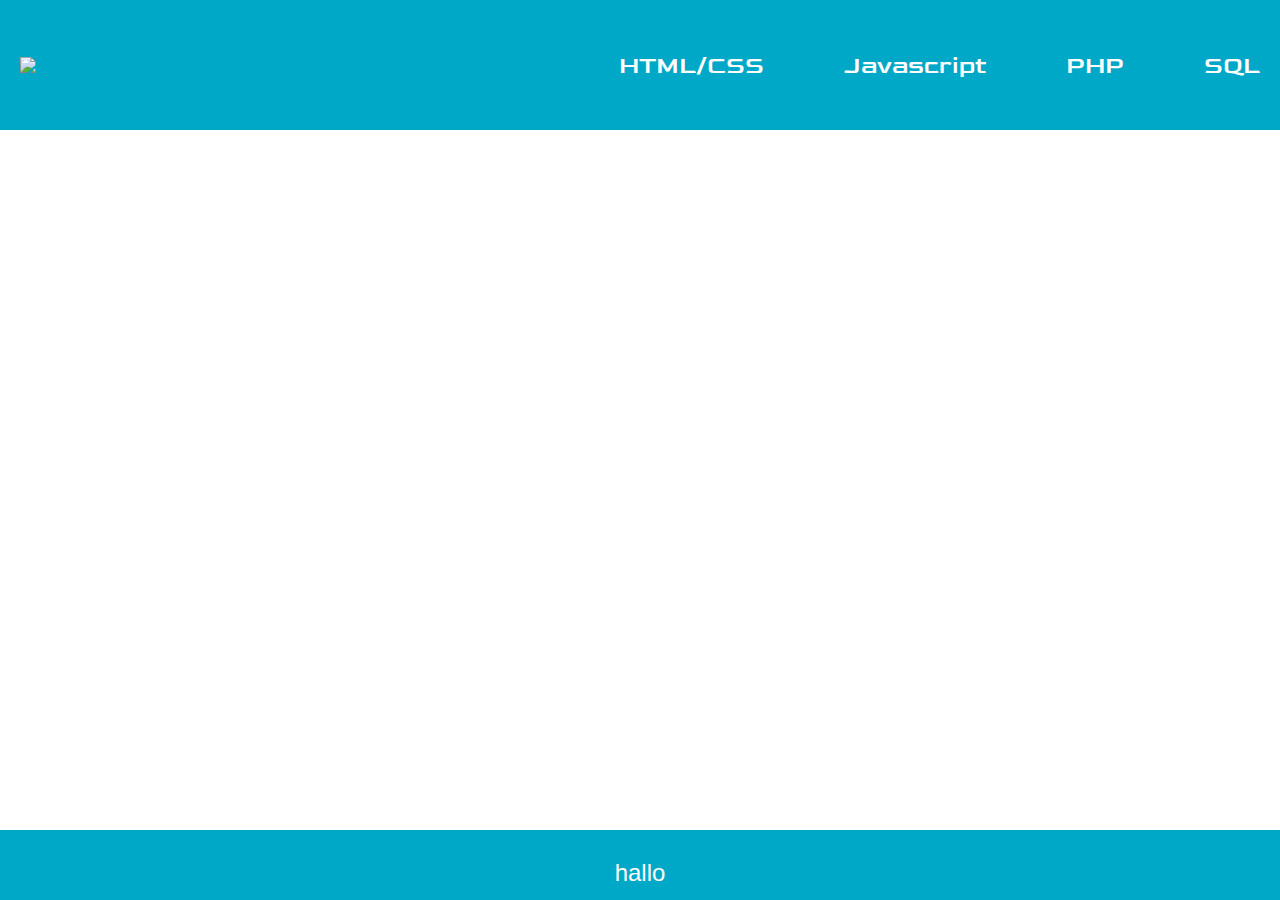
==== index.html @ 050419a4 "Add files via upload" ====
<!DOCTYPE html>

<html lang="en">

  <head>

    <meta charset="UTF-8" />

    <meta http-equiv="X-UA-Compatible" content="IE=edge" />

    <meta name="viewport" content="width=device-width, initial-scale=1.0" />

    <link rel="preconnect" href="https://fonts.googleapis.com" />

    <link rel="preconnect" href="https://fonts.gstatic.com" crossorigin />

    <link
      href="https://fonts.googleapis.com/css2?family=Goldman:wght@700&display=swap"

      rel="stylesheet"

    />

    <link rel="stylesheet" href="style.css" />

    <title>Opdracht 3</title>

  </head>

  <body>

    <div class="header">

      <img src="./img/hacker.png" id="logo" />

      <ul>

        <li><a href="#">HTML/CSS</a></li>

        <li><a href="#">Javascript</a></li>

        <li><a href="#">PHP</a></li>

        <li><a href="#">SQL</a></li>

      </ul>
    </div>

      <section>
        <img src="" alt="">
      </section>
      
    <footer>

      <p class="htext">hallo</p>

    </footer>

  </body>

</html>
---- style.css ----
/* 
{
  margin: 0;
  padding: 0;
  box-sizing: border-box;
}
*/
img.left{
  float: left;
}
img.right{
  float: right;
}

h1.bovenste{
  margin-top: 150px;
  text-align: center;
}
h1{
  margin-top: 150px;
  text-align: center;
}

html {
  font-size: 62.5%; 
}
body {
  font-family: "Goldman", cursive;
  margin: 0px;
  min-height: 100vh;
  display: flex;
  flex-direction: column;
}

footer{
  margin-top: auto;
  height: 60px;
  background-color: #00a8c7;
  text-align: center;
  padding: 5px;
}

.header {
  display: flex;
  position: fixed;
  width: 100%;
  padding: 2rem;
  min-height: 10vh;
  align-items: center;
  flex-wrap: wrap;
  background: #00a8c7;
  justify-content: space-between;
}
.header ul {
  display: flex;
  align-items: center;
  list-style-type: none;
}
.header li {
  font-size: 2.5rem;
  padding: 0 4rem 0 4rem;
}
.header a {
  color: white;
  text-decoration: none;
}
.header img {
  width: 5vw;
}

.text{
  font-size: 24px;
  font-family: Verdana, Geneva, Tahoma, sans-serif;
  list-style-type: circle;
}

.text2{
  font-size: 24px;
  font-family: Verdana, Geneva, Tahoma, sans-serif;
}

.htext{
  font-size: 24px;
  font-family: Verdana, Geneva, Tahoma, sans-serif;
  color: white;
}
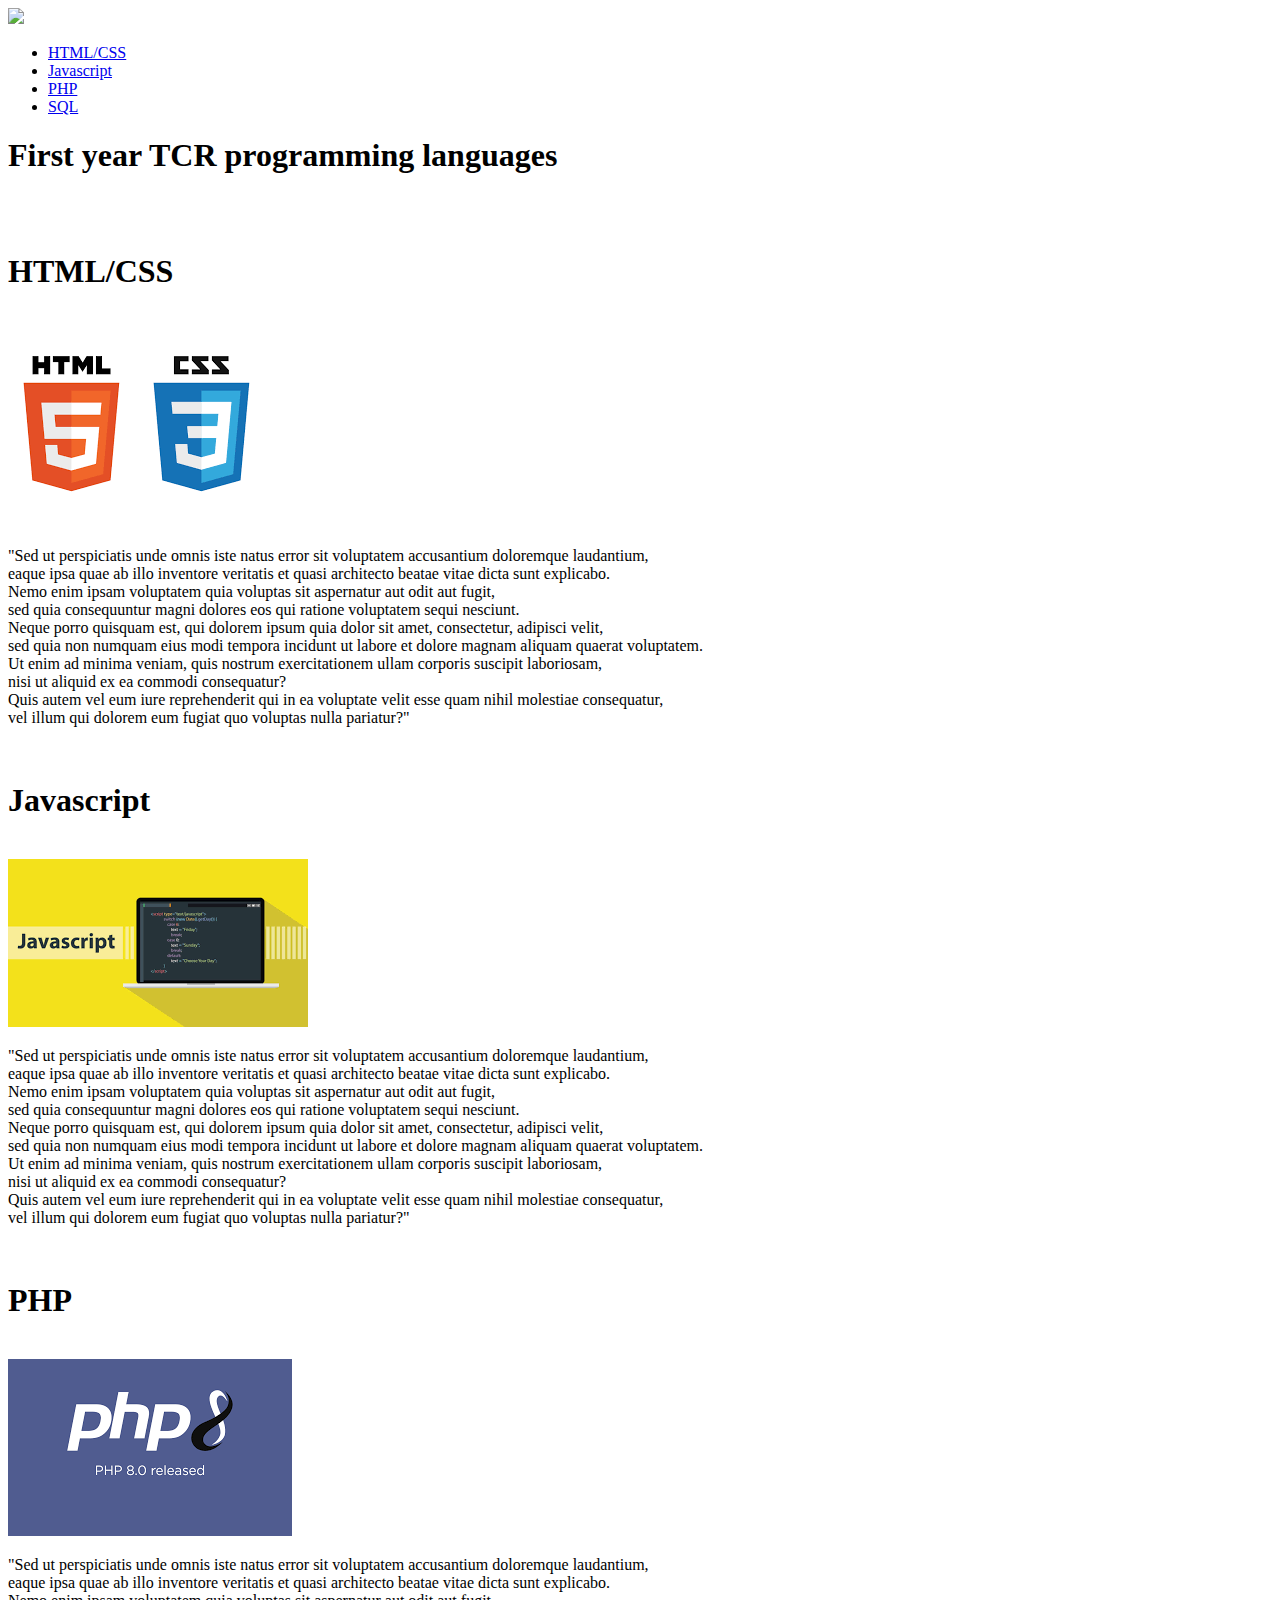
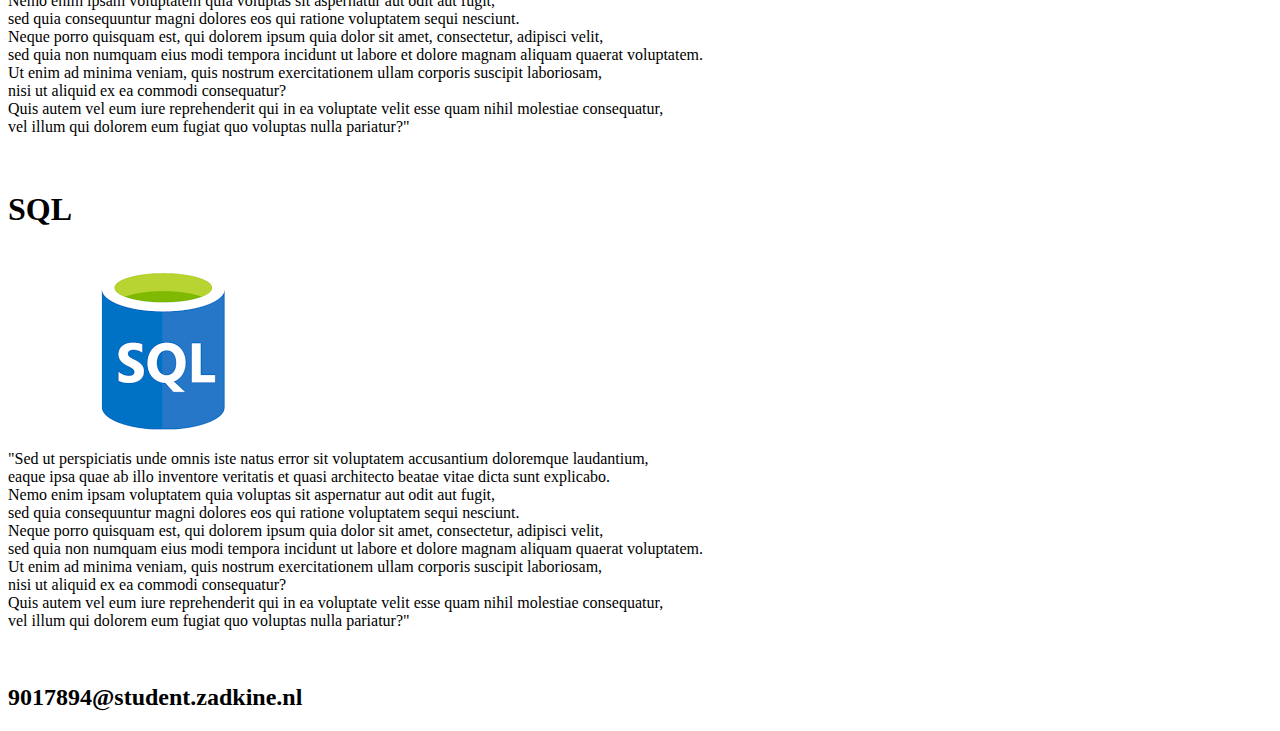
==== commit dff9e00b: "Add files via upload" ====
--- a/index.html
+++ b/index.html
@@ -1,61 +1,136 @@
-<!DOCTYPE html>
-
-<html lang="en">
-
-  <head>
-
-    <meta charset="UTF-8" />
-
-    <meta http-equiv="X-UA-Compatible" content="IE=edge" />
-
-    <meta name="viewport" content="width=device-width, initial-scale=1.0" />
-
-    <link rel="preconnect" href="https://fonts.googleapis.com" />
-
-    <link rel="preconnect" href="https://fonts.gstatic.com" crossorigin />
-
-    <link
-      href="https://fonts.googleapis.com/css2?family=Goldman:wght@700&display=swap"
-
-      rel="stylesheet"
-
-    />
-
-    <link rel="stylesheet" href="style.css" />
-
-    <title>Opdracht 3</title>
-
-  </head>
-
-  <body>
-
-    <div class="header">
-
-      <img src="./img/hacker.png" id="logo" />
-
-      <ul>
-
-        <li><a href="#">HTML/CSS</a></li>
-
-        <li><a href="#">Javascript</a></li>
-
-        <li><a href="#">PHP</a></li>
-
-        <li><a href="#">SQL</a></li>
-
-      </ul>
-    </div>
-
-      <section>
-        <img src="" alt="">
-      </section>
-      
-    <footer>
-
-      <p class="htext">hallo</p>
-
-    </footer>
-
-  </body>
-
-</html>
+<!DOCTYPE html>
+
+<html lang="en">
+
+  <head>
+
+    <meta charset="UTF-8" />
+
+    <meta http-equiv="X-UA-Compatible" content="IE=edge" />
+
+    <meta name="viewport" content="width=device-width, initial-scale=1.0" />
+
+    <link rel="preconnect" href="https://fonts.googleapis.com" />
+
+    <link rel="preconnect" href="https://fonts.gstatic.com" crossorigin />
+
+    <link
+      href="https://fonts.googleapis.com/css2?family=Goldman:wght@700&display=swap"
+
+      rel="stylesheet"
+
+    />
+
+    <link rel="stylesheet" href="style.css" />
+
+    <title>Opdracht 3</title>
+
+  </head>
+
+  <body>
+
+    <nav>
+
+      <img src="./img/hacker.png" id="logo" />
+
+      <ul>
+
+        <li><a href="#">HTML/CSS</a></li>
+
+        <li><a href="#">Javascript</a></li>
+
+        <li><a href="#">PHP</a></li>
+
+        <li><a href="#">SQL</a></li>
+
+      </ul>
+
+    </nav>
+
+<section>
+
+  <h1>First year TCR programming languages</h1><br>
+
+  <img class="programeren" src="https://www.openaccessgovernment.org/wp-content/uploads/2020/01/dreamstime_xxl_148214040.jpg" alt="">
+
+    <h1>HTML/CSS</h1><br>
+
+  <img class="left" src="[data-uri]" alt="">
+
+    <p>"Sed ut perspiciatis unde omnis iste natus error sit voluptatem accusantium doloremque laudantium, <br>
+      eaque ipsa quae ab illo inventore veritatis et quasi architecto beatae vitae dicta sunt explicabo. <br>
+      Nemo enim ipsam voluptatem quia voluptas sit aspernatur aut odit aut fugit, <br>
+      sed quia consequuntur magni dolores eos qui ratione voluptatem sequi nesciunt. <br>
+      Neque porro quisquam est, qui dolorem ipsum quia dolor sit amet, consectetur, adipisci velit, <br>
+      sed quia non numquam eius modi tempora incidunt ut labore et dolore magnam aliquam quaerat voluptatem. <br>
+      Ut enim ad minima veniam, quis nostrum exercitationem ullam corporis suscipit laboriosam, <br>
+      nisi ut aliquid ex ea commodi consequatur? <br>
+      Quis autem vel eum iure reprehenderit qui in ea voluptate velit esse quam nihil molestiae consequatur, <br>
+      vel illum qui dolorem eum fugiat quo voluptas nulla pariatur?"</p><br>
+
+<div class="blok">
+
+      <h1>Javascript</h1><br>
+
+  <img class="right" src="[data-uri]" alt="">
+
+    <p>"Sed ut perspiciatis unde omnis iste natus error sit voluptatem accusantium doloremque laudantium, <br>
+      eaque ipsa quae ab illo inventore veritatis et quasi architecto beatae vitae dicta sunt explicabo. <br>
+      Nemo enim ipsam voluptatem quia voluptas sit aspernatur aut odit aut fugit, <br>
+      sed quia consequuntur magni dolores eos qui ratione voluptatem sequi nesciunt. <br>
+      Neque porro quisquam est, qui dolorem ipsum quia dolor sit amet, consectetur, adipisci velit, <br>
+      sed quia non numquam eius modi tempora incidunt ut labore et dolore magnam aliquam quaerat voluptatem. <br>
+      Ut enim ad minima veniam, quis nostrum exercitationem ullam corporis suscipit laboriosam, <br>
+      nisi ut aliquid ex ea commodi consequatur? <br>
+      Quis autem vel eum iure reprehenderit qui in ea voluptate velit esse quam nihil molestiae consequatur, <br>
+      vel illum qui dolorem eum fugiat quo voluptas nulla pariatur?"</p><br>
+
+    </div>
+
+    <div class="blok">
+
+      <h1>PHP</h1><br>
+
+  <img class="left" src="[data-uri]" alt="">
+
+    <p>"Sed ut perspiciatis unde omnis iste natus error sit voluptatem accusantium doloremque laudantium, <br>
+      eaque ipsa quae ab illo inventore veritatis et quasi architecto beatae vitae dicta sunt explicabo. <br>
+      Nemo enim ipsam voluptatem quia voluptas sit aspernatur aut odit aut fugit, <br>
+      sed quia consequuntur magni dolores eos qui ratione voluptatem sequi nesciunt. <br>
+      Neque porro quisquam est, qui dolorem ipsum quia dolor sit amet, consectetur, adipisci velit, <br>
+      sed quia non numquam eius modi tempora incidunt ut labore et dolore magnam aliquam quaerat voluptatem. <br>
+      Ut enim ad minima veniam, quis nostrum exercitationem ullam corporis suscipit laboriosam, <br>
+      nisi ut aliquid ex ea commodi consequatur? <br>
+      Quis autem vel eum iure reprehenderit qui in ea voluptate velit esse quam nihil molestiae consequatur, <br>
+      vel illum qui dolorem eum fugiat quo voluptas nulla pariatur?"</p><br>
+
+    </div>
+
+    <div class="blok">
+
+      <h1>SQL</h1><br>
+
+  <img class="right bottom" src="[data-uri]" alt="">
+
+    <p>"Sed ut perspiciatis unde omnis iste natus error sit voluptatem accusantium doloremque laudantium, <br>
+      eaque ipsa quae ab illo inventore veritatis et quasi architecto beatae vitae dicta sunt explicabo. <br>
+      Nemo enim ipsam voluptatem quia voluptas sit aspernatur aut odit aut fugit, <br>
+      sed quia consequuntur magni dolores eos qui ratione voluptatem sequi nesciunt. <br>
+      Neque porro quisquam est, qui dolorem ipsum quia dolor sit amet, consectetur, adipisci velit, <br>
+      sed quia non numquam eius modi tempora incidunt ut labore et dolore magnam aliquam quaerat voluptatem. <br>
+      Ut enim ad minima veniam, quis nostrum exercitationem ullam corporis suscipit laboriosam, <br>
+      nisi ut aliquid ex ea commodi consequatur? <br>
+      Quis autem vel eum iure reprehenderit qui in ea voluptate velit esse quam nihil molestiae consequatur, <br>
+      vel illum qui dolorem eum fugiat quo voluptas nulla pariatur?"</p><br>
+
+    </div>
+
+    </section>
+
+    <div class="footer">
+      <h2>9017894@student.zadkine.nl</h2>
+    </div>
+
+  </body>
+
+</html>
